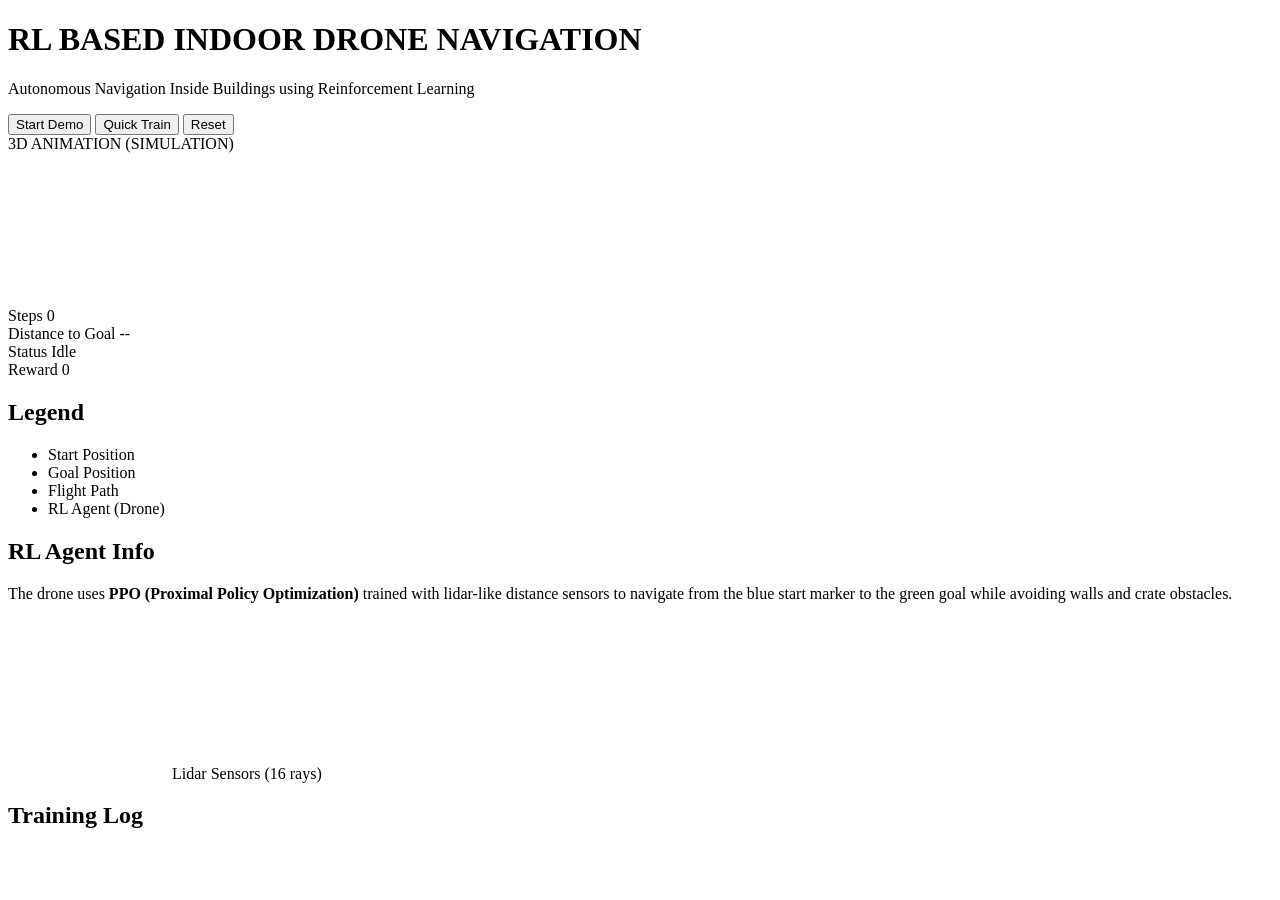
==== web/index.html @ a6cf6a00 "Built a complete RL-based indoor drone navigation system featuring a custom Gymnasium environment, P" ====
<!DOCTYPE html>
<html lang="en">
<head>
  <meta charset="UTF-8" />
  <meta name="viewport" content="width=device-width, initial-scale=1.0" />
  <title>RL Based Indoor Drone Navigation</title>
  <link rel="stylesheet" href="/static/css/style.css" />
</head>
<body>
  <div id="app">
    <header class="header">
      <div class="title-block">
        <h1><span class="accent">RL BASED</span> INDOOR DRONE NAVIGATION</h1>
        <p class="subtitle">Autonomous Navigation Inside Buildings using Reinforcement Learning</p>
      </div>
      <div class="controls">
        <button id="btn-start" class="btn primary">Start Demo</button>
        <button id="btn-train" class="btn secondary">Quick Train</button>
        <button id="btn-reset" class="btn">Reset</button>
      </div>
    </header>

    <main class="main">
      <div class="simulation-panel">
        <div class="panel-badge">3D ANIMATION (SIMULATION)</div>
        <canvas id="canvas3d"></canvas>
        <div class="hud">
          <div class="hud-item">
            <span class="label">Steps</span>
            <span id="hud-steps" class="value">0</span>
          </div>
          <div class="hud-item">
            <span class="label">Distance to Goal</span>
            <span id="hud-dist" class="value">--</span>
          </div>
          <div class="hud-item">
            <span class="label">Status</span>
            <span id="hud-status" class="value idle">Idle</span>
          </div>
          <div class="hud-item">
            <span class="label">Reward</span>
            <span id="hud-reward" class="value">0</span>
          </div>
        </div>
      </div>

      <aside class="sidebar">
        <section class="card">
          <h2>Legend</h2>
          <ul class="legend">
            <li><span class="dot start"></span> Start Position</li>
            <li><span class="dot goal"></span> Goal Position</li>
            <li><span class="dot path"></span> Flight Path</li>
            <li><span class="dot drone"></span> RL Agent (Drone)</li>
          </ul>
        </section>
        <section class="card">
          <h2>RL Agent Info</h2>
          <p class="info-text">
            The drone uses <strong>PPO (Proximal Policy Optimization)</strong> trained with
            lidar-like distance sensors to navigate from the blue start marker to the green goal
            while avoiding walls and crate obstacles.
          </p>
          <div class="sensor-viz">
            <canvas id="lidar-canvas" width="160" height="160"></canvas>
            <span class="sensor-label">Lidar Sensors (16 rays)</span>
          </div>
        </section>
        <section class="card">
          <h2>Training Log</h2>
          <div id="log" class="log"></div>
        </section>
      </aside>
    </main>
  </div>

  <script type="importmap">
    {
      "imports": {
        "three": "https://cdn.jsdelivr.net/npm/three@0.160.0/build/three.module.js",
        "three/addons/": "https://cdn.jsdelivr.net/npm/three@0.160.0/examples/jsm/"
      }
    }
  </script>
  <script type="module" src="/static/js/main.js"></script>
</body>
</html>
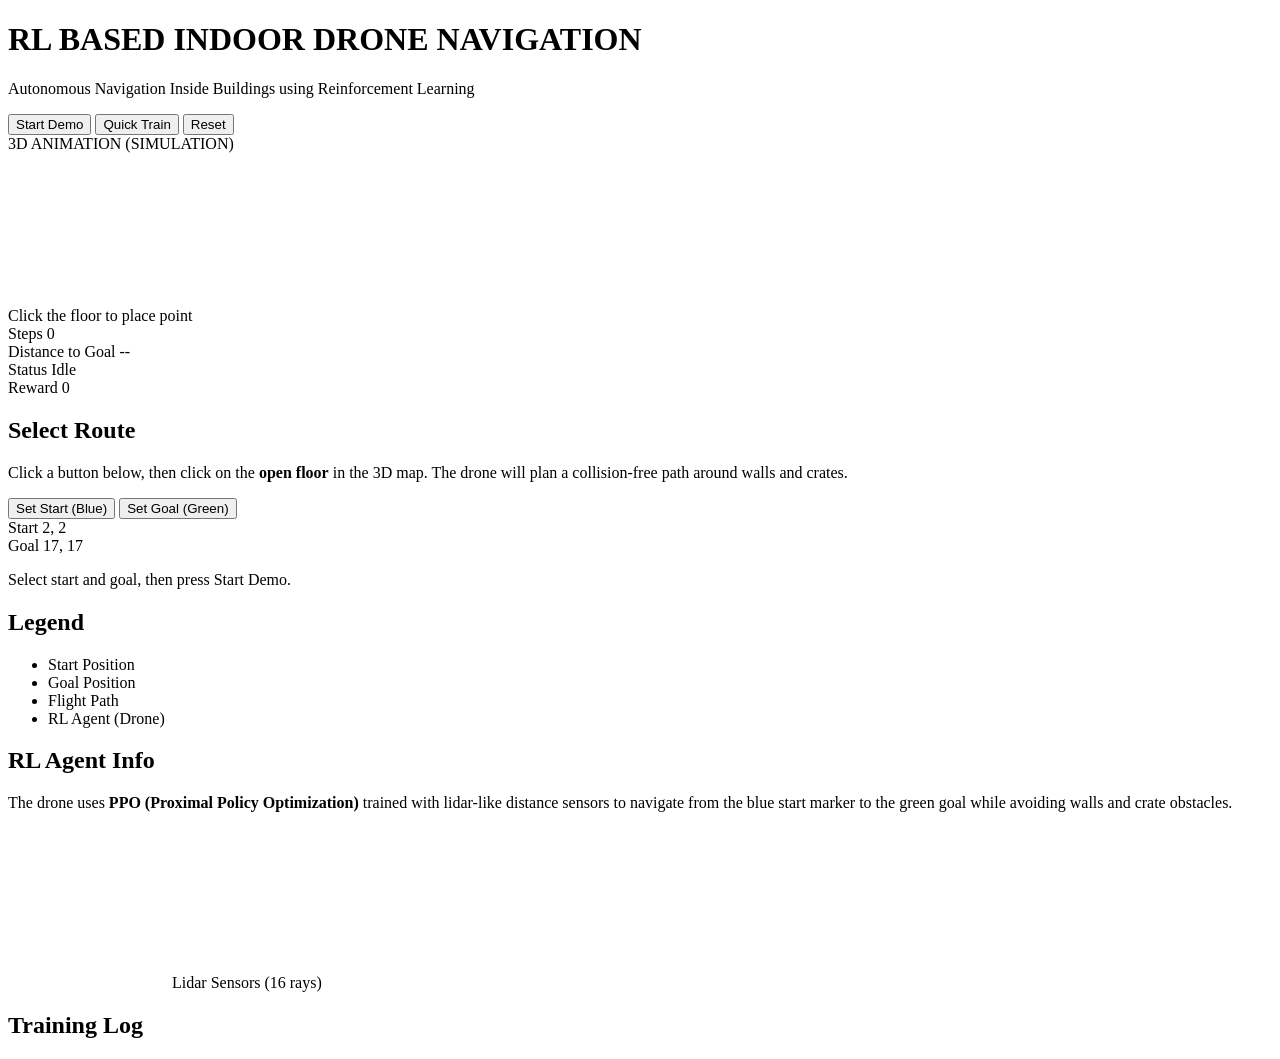
==== commit 9b557b4b: "Enhanced indoor drone navigation system by adding path validation and snapping functionality. Introd" ====
--- a/web/index.html
+++ b/web/index.html
@@ -22,8 +22,13 @@
 
     <main class="main">
       <div class="simulation-panel">
-        <div class="panel-badge">3D ANIMATION (SIMULATION)</div>
-        <canvas id="canvas3d"></canvas>
+        <div class="canvas-wrap" id="canvas-wrap">
+          <div class="panel-badge">3D ANIMATION (SIMULATION)</div>
+          <canvas id="canvas3d"></canvas>
+          <div id="pick-overlay" class="pick-overlay hidden" aria-hidden="true">
+            <span id="pick-overlay-text">Click the floor to place point</span>
+          </div>
+        </div>
         <div class="hud">
           <div class="hud-item">
             <span class="label">Steps</span>
@@ -45,6 +50,22 @@
       </div>
 
       <aside class="sidebar">
+        <section class="card">
+          <h2>Select Route</h2>
+          <p class="info-text">
+            Click a button below, then click on the <strong>open floor</strong> in the 3D map.
+            The drone will plan a collision-free path around walls and crates.
+          </p>
+          <div class="point-controls">
+            <button id="btn-pick-start" class="btn pick start-pick">Set Start (Blue)</button>
+            <button id="btn-pick-goal" class="btn pick goal-pick">Set Goal (Green)</button>
+          </div>
+          <div class="point-readout">
+            <div><span class="label">Start</span> <span id="readout-start">2, 2</span></div>
+            <div><span class="label">Goal</span> <span id="readout-goal">17, 17</span></div>
+          </div>
+          <p id="pick-hint" class="pick-hint">Select start and goal, then press Start Demo.</p>
+        </section>
         <section class="card">
           <h2>Legend</h2>
           <ul class="legend">
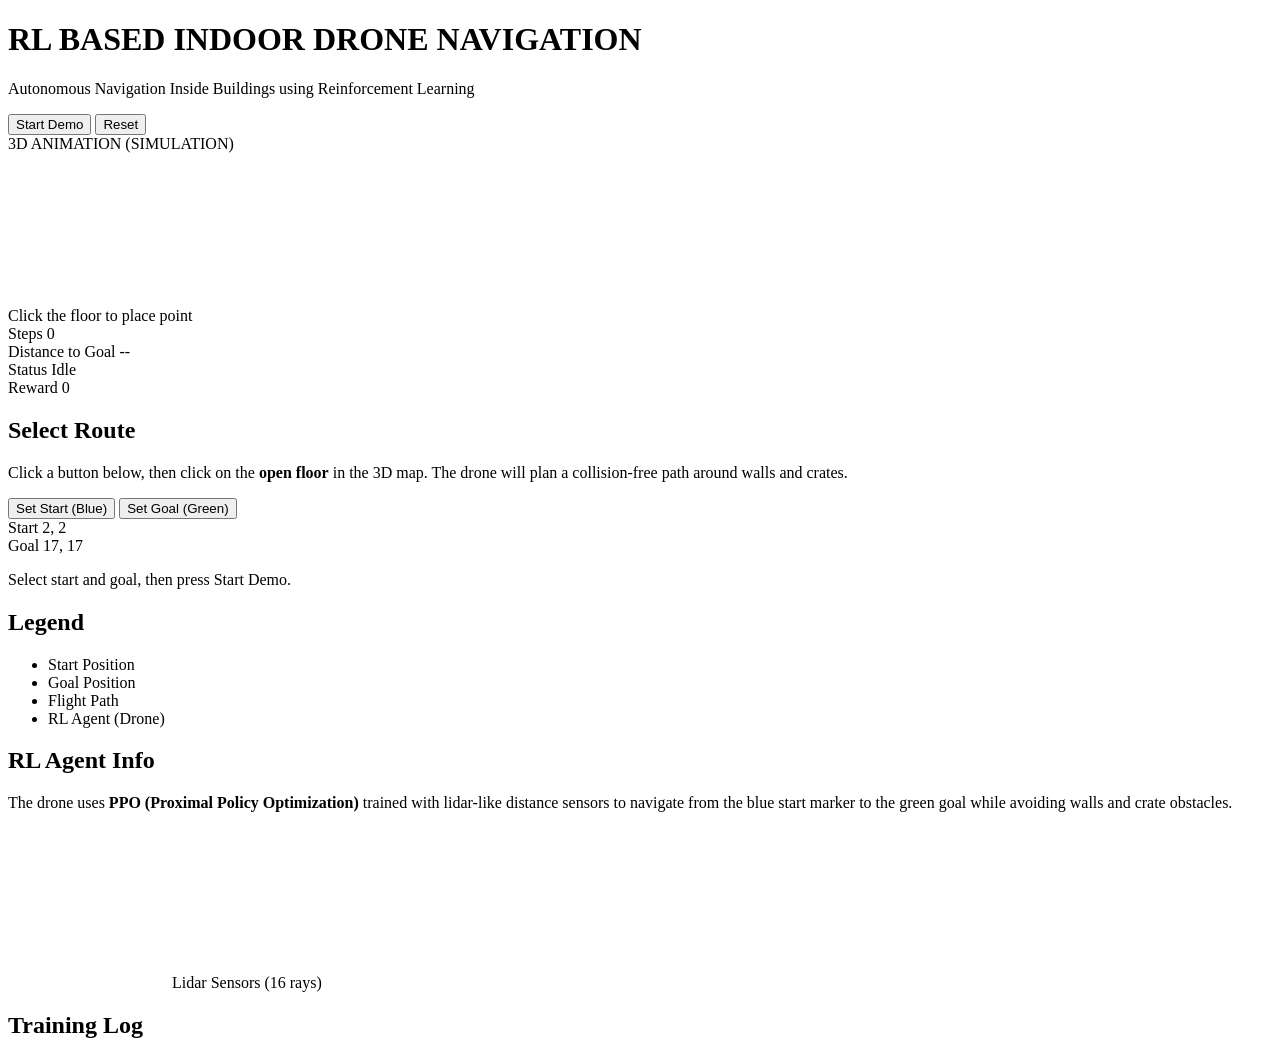
==== commit 5c3981d7: "Removed the "Quick Train" feature from the UI and backend, simplifying the controls for the indoor d" ====
--- a/web/index.html
+++ b/web/index.html
@@ -15,7 +15,6 @@
       </div>
       <div class="controls">
         <button id="btn-start" class="btn primary">Start Demo</button>
-        <button id="btn-train" class="btn secondary">Quick Train</button>
         <button id="btn-reset" class="btn">Reset</button>
       </div>
     </header>
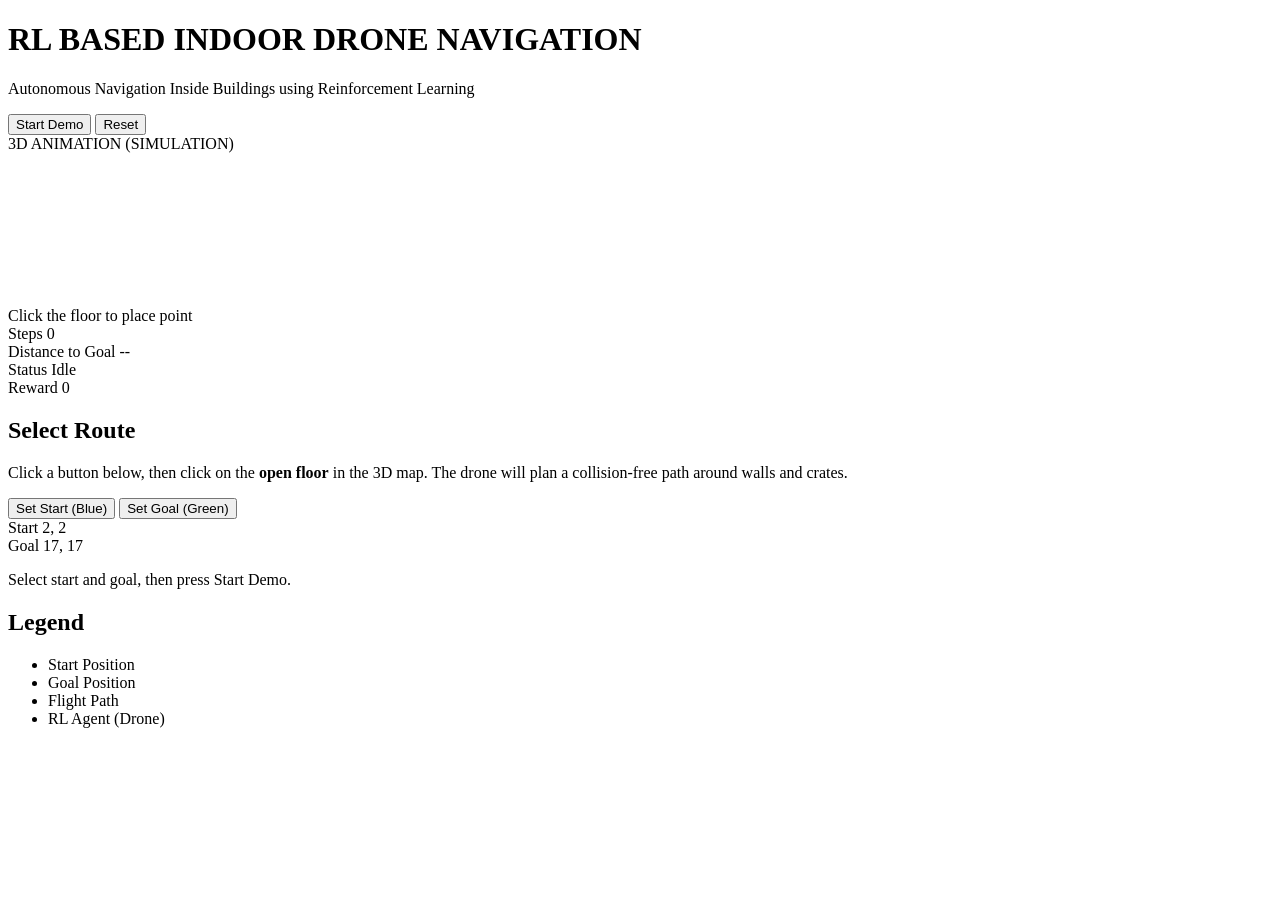
==== commit 26034d39: "Refactored drone navigation UI by removing outdated RL Agent Info and Training Log sections from the" ====
--- a/web/index.html
+++ b/web/index.html
@@ -74,22 +74,6 @@
             <li><span class="dot drone"></span> RL Agent (Drone)</li>
           </ul>
         </section>
-        <section class="card">
-          <h2>RL Agent Info</h2>
-          <p class="info-text">
-            The drone uses <strong>PPO (Proximal Policy Optimization)</strong> trained with
-            lidar-like distance sensors to navigate from the blue start marker to the green goal
-            while avoiding walls and crate obstacles.
-          </p>
-          <div class="sensor-viz">
-            <canvas id="lidar-canvas" width="160" height="160"></canvas>
-            <span class="sensor-label">Lidar Sensors (16 rays)</span>
-          </div>
-        </section>
-        <section class="card">
-          <h2>Training Log</h2>
-          <div id="log" class="log"></div>
-        </section>
       </aside>
     </main>
   </div>
